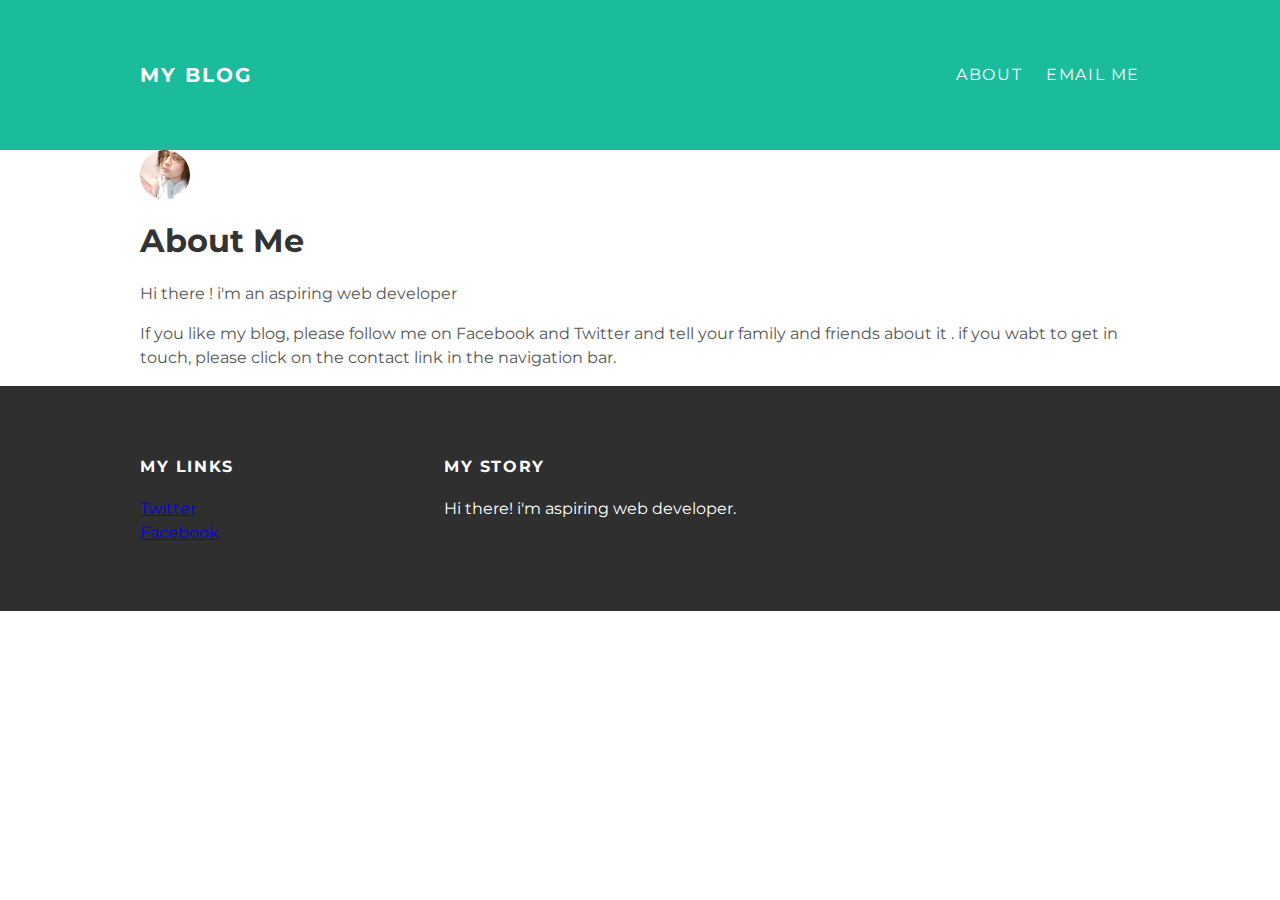
==== about.html @ a56066dc "Add files via upload" ====
<!DOCTYPE html>
<html >
  <head>
    <title>Blog</title>
    <link rel="stylesheet" type="text/css" href="styles.css">
  </head>
  <body>
    <div id="header">
      <div class="container">
       <a href="index.html" id="header-title">My blog</a>
       <ul id="header-nav">
         <li><a href="about.html">About</a></li>
         <li><a href="mailto:hatekami@gmail.com">Email me</a></li>
       </ul>
      </div>
    </div>
    <div id="content">
      <div class="container">
        <div class="about">
          <div class="about-author">
            <img src="me.jpg">
          </div>
          <h1 class="About-title">About Me</h1>
          <div class="about-content">
            <p>Hi there ! i'm an aspiring web developer</p>
            <p>If you like my blog, please follow me on Facebook and Twitter and tell your family and friends about it . if you wabt to get in touch, please click on the contact link  in the navigation bar.</p>
          </div>
      </div>
    </div>
    <div id="footer">
      <div class="container">
       <div class="column">
         <h4>My Links</h4>
         <p>
           <a href="https://twitter.com/Hataskoll">Twitter</a>
           <br>
           <a href="https://facebook.com/Seraoffthecoffin">Facebook</a>
         </p>
       </div>
       <div class="column">
         <h4>My Story</h4>
         <p>Hi there! i'm aspiring web developer.</p>
       </div>
      </div>
    </div>
  </body>
</html>
---- styles.css ----
@import url(http://fonts.googleapis.com/css?family=Montserrat:400,700);

body{
  color: #555;
  margin: 0;
  font-family: 'Montserrat' , sans-serif;
}

#header {
background-color: #1abc9c;
height: 150px;
line-height: 150px;
}
#header a {
  color: white;
  text-decoration: none;
  text-transform: uppercase;
  letter-spacing: 0.1em;
}
#header a:hover {
  color: #222;
}

#header-title {
display: block;
float: left;
font-size: 20px;
font-weight: bold;

}
#header-nav {
display: block;
float: right;
margin-top: 0;
}
#header-nav li {
  display: inline;
  padding-left: 20px;
}

a {
  color: #1abc9c
  text-decoration: none;
}

a:hover {
  color: #F6A623;
}

.container {
  max-width: 1000px;
  margin: 0 auto;
}

.post, .About {
  max-width: 800px;
  margin: 0 auto;
  padding: 60px 0;
}

.post-author img,
.about-author img {
  width: 50px;
  height: 50px;
  vertical-align: middle;
  border-radius: 25px;
}

.post-author span {
  margin-left: 16px;
}

.post-date {
  color: #D2D2D2;
  font-size: 14px;
  font-weight: bold;
  text-transform: uppercase;
  letter-spacing: 0.1em;
}

h1, h2, h3, h4 {
  color: #333;
}

p {
  line-height: 1.5;
}

#footer {
  background-color: #2f2f2f;
  padding: 50px 0;
}

#footer h4 {
  color: white;
  text-transform: uppercase;
  letter-spacing: 0.1em;
}

#footer p {
  color: white;
}

.column {
  min-width: 300px;
  display: inline-block;
  vertical-align: top;
}
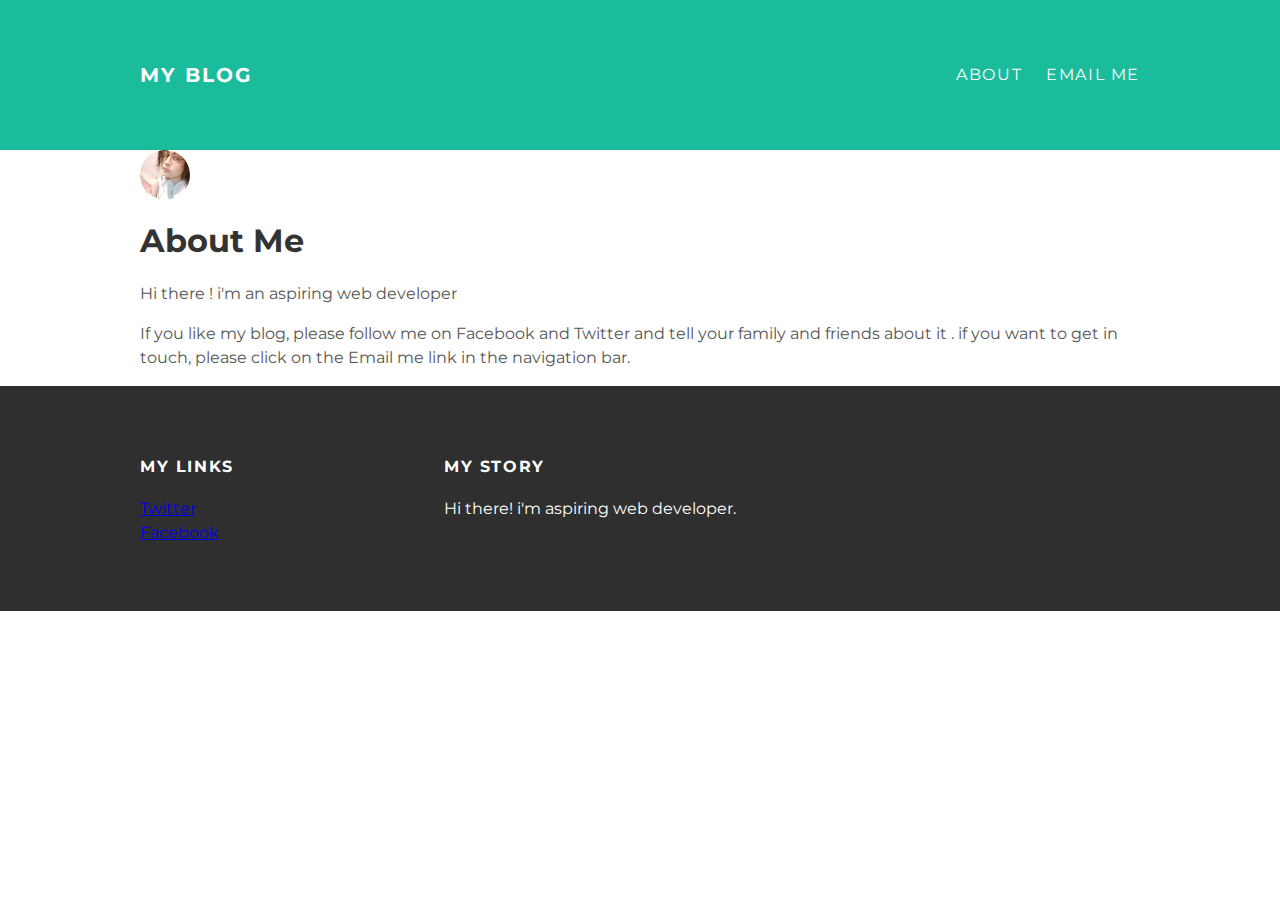
==== commit 2d85f53b: "Update about.html" ====
--- a/about.html
+++ b/about.html
@@ -23,7 +23,7 @@
           <h1 class="About-title">About Me</h1>
           <div class="about-content">
             <p>Hi there ! i'm an aspiring web developer</p>
-            <p>If you like my blog, please follow me on Facebook and Twitter and tell your family and friends about it . if you wabt to get in touch, please click on the contact link  in the navigation bar.</p>
+            <p>If you like my blog, please follow me on Facebook and Twitter and tell your family and friends about it . if you want to get in touch, please click on the Email me link in the navigation bar.</p>
           </div>
       </div>
     </div>
